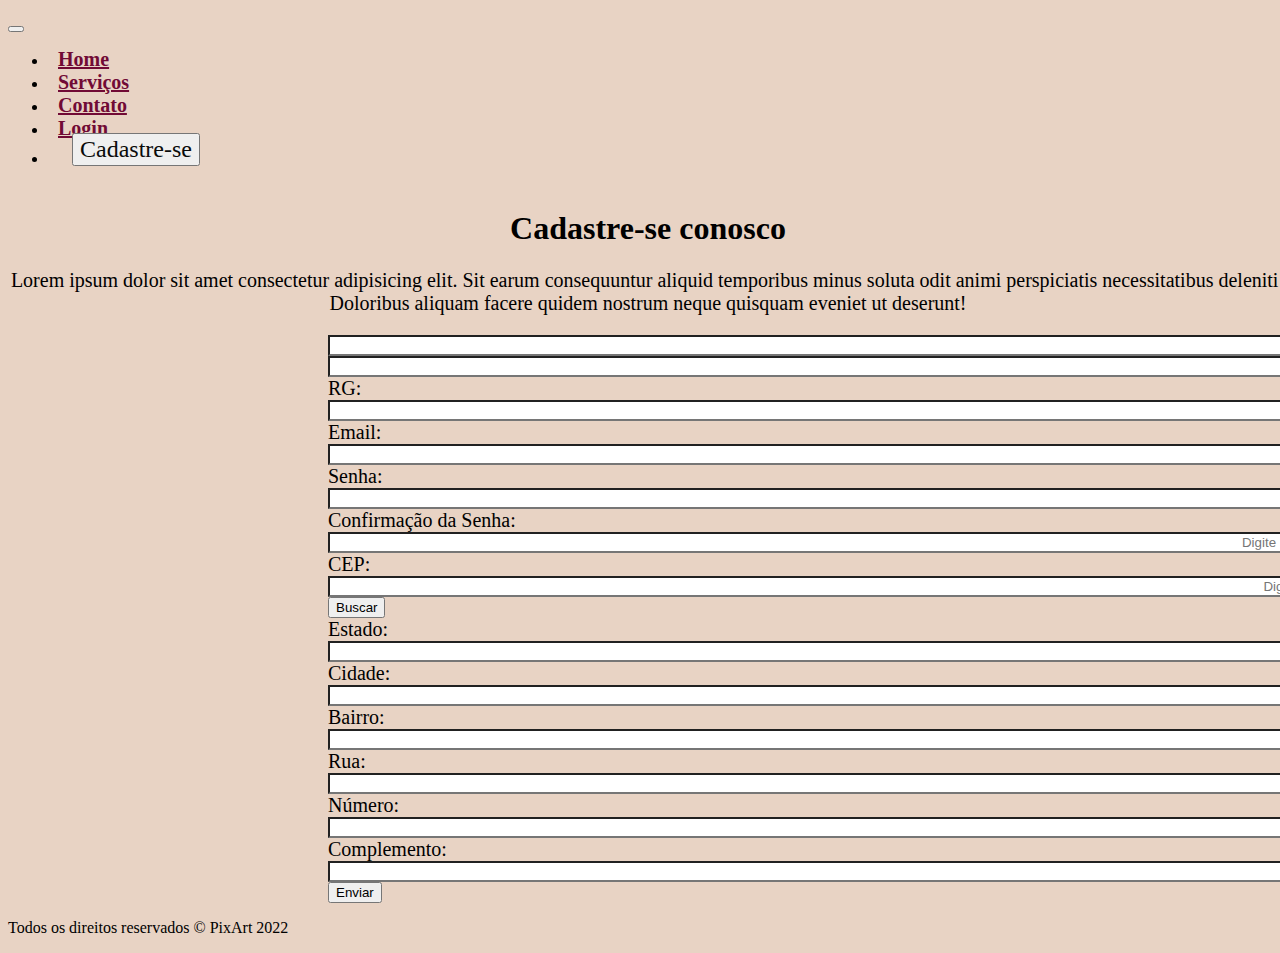
==== html/cadastro.html @ aa16e298 "Feita a validação dos Inputs da página de cadastro" ====
<!doctype html>
<html lang="pt-BR">

<head>
    <meta charset="utf-8">
    <meta name="viewport" content="width=device-width, initial-scale=1">
    <title>PixArt</title>
    <link href="https://unpkg.com/nes.css@2.3.0/css/nes.min.css" rel="stylesheet" />
    <link href="https://cdn.jsdelivr.net/npm/bootstrap@5.2.0-beta1/dist/css/bootstrap.min.css" rel="stylesheet"
        integrity="sha384-0evHe/X+R7YkIZDRvuzKMRqM+OrBnVFBL6DOitfPri4tjfHxaWutUpFmBp4vmVor" crossorigin="anonymous">
    <link rel="stylesheet" href="https://unpkg.com/swiper@8/swiper-bundle.min.css" />
    <link rel="stylesheet" href="../css/cadastro.css">
</head>

<body>
    <header>
        <div class="container">
            <nav class="navbar navbar-expand-lg navbar-light">
                <a class="navbar-brand" href="#">
                    <img src="../imgs/PixArt.svg" class="img-fluid" alt="">
                </a>
                <button class="navbar-toggler" type="button" data-bs-toggle="collapse" data-bs-target="#navbarNav"
                    aria-controls="navbarNav" aria-expanded="false" aria-label="Toggle navigation">
                    <span class="navbar-toggler-icon"></span>
                </button>
                <div class="navbarstyle justify-content-end collapse navbar-collapse" id="navbarNav">
                    <ul class="navbar-nav">
                        <li class="nav-item">
                            <a class="nav-link a-style active p-0" aria-current="page" href="#">Home</a>
                        </li>
                        <li class="nav-item">
                            <a class="nav-link a-style p-0" href="#">Serviços</a>
                        </li>
                        <li class="nav-item">
                            <a class="nav-link a-style p-0" href="#">Contato</a>
                        </li>
                        <li class="nav-item">
                            <a class="nav-link a-style p-0" href="#">Login</a>
                        </li>
                        <li class="nav-item">
                            <button class="nes-btn is-primary cadastro-style p-0" href="#">Cadastre-se</button>
                        </li>
                    </ul>
                </div>
            </nav>
        </div>
    </header>
    <main>
        <div class="form">
            <h1 class="display-1 titulo">Cadastre-se conosco</h1>
            <p class="explicacao">Lorem ipsum dolor sit amet consectetur adipisicing elit. Sit earum consequuntur
                aliquid
                temporibus minus soluta odit animi perspiciatis necessitatibus deleniti! Doloribus aliquam
                facere quidem nostrum neque quisquam eveniet ut deserunt!</p>
            <section class="formulario">
                <form class="row text-center">
                    <!--nome e sobrenome-->
                    <div class="col-md-6">
                        <input type="text" class="nes-input" id="nome" class="cor" placeholder="Nome:">
                    </div>
                    <div class="col-md-6">
                        <input type="text" class="nes-input" id="sobrenome" class="cor" placeholder="Sobrenome:">
                    </div>

                    <!--dados pessoais-->
                    <div class="col-md-6">
                        <label for="inputCity" class="form-label">RG:</label>
                        <input type="text" class="nes-input" id="rg" class="cor">
                    </div>
                    <div class="col-md-6">
                        <label for="inputEmail4" class="form-label">Email:</label>
                        <input type="email" class="nes-input" id="email" class="cor">
                    </div>
                    <div class="col-md-6">
                        <label for="inputPassword4" class="form-label">Senha:</label>
                        <input type="password" class="nes-input" id="senha" class="cor">
                    </div>
                    <div class="col-md-6">
                        <label for="inputPassword4" class="form-label">Confirmação da Senha:</label>
                        <input type="password" class="nes-input" id="confirmaSenha" class="cor"
                            placeholder="Digite novamente a sua senha">
                    </div>
                    <!--Endereço-->
                    <div class="col-5">
                        <label for="inputAddress" class="form-label">CEP:</label>
                        <input type="number" class="nes-input" id="cep" class="cor"
                            placeholder="Digite apenas números">
                    </div>
                    <div class="col-2">
                        <button type="submit" class="nes-btn mt-4" class="btn" id="buscaCep">Buscar </button>
                    </div>
                    <div id="teste" class="col-md-5">
                        <label for="inputZip" class="form-label">Estado:</label>
                        <input type="text" class="nes-input" id="estado" readonly>
                    </div>
                    <div class="col-md-6 col-sm-12">
                        <label for="inputCity" class="form-label">Cidade:</label>
                        <input type="text" class="nes-input" id="cidade" readonly>
                    </div>

                    <div class="col-md-6">
                        <label for="inputZip" class="form-label">Bairro:</label>
                        <input type="text" class="nes-input" id="bairro" readonly>
                    </div>
                    <div class="col-md-5">
                        <label for="inputZip" class="form-label">Rua:</label>
                        <input type="text" class="nes-input" id="rua" readonly>
                    </div>
                    <div class="col-md-2">
                        <label for="inputCity" class="form-label">Número:</label>
                        <input type="number" class="nes-input" id="numero" class="cor">
                    </div>
                    <div class="col-md-5">
                        <label for="inputZip" class="form-label">Complemento:</label>
                        <input type="text" class="nes-input" id="complemento" class="cor">
                    </div>
                    <div class="col-md-12">
                        <button type="submit" class="nes-btn is-primary mt-4" id="enviaCadastro">Enviar</button>
                    </div>
                </form>
            </section>
        </div>
    </main>
    <footer class="p-2 text-center">
        <p class="m-0"><a> Todos os direitos reservados &copy; PixArt 2022</a></p>
    </footer>
    </div>
    <script src="https://code.jquery.com/jquery-3.6.0.min.js"></script>
    <script src="../js/jquery.mask.js"></script>
    <script src="../js/models/modelCep.js"></script>
    <script src="../js/views/viewCep.js"></script>
    <script src="../js/controllers/controllerCep.js"></script>
    <script src="https://cdn.jsdelivr.net/npm/bootstrap@5.2.0-beta1/dist/js/bootstrap.bundle.min.js"></script>
    <script src="../js/models/modelValidacao.js"></script>
    <script src="../js/views/viewValidacao.js"></script>
    <script src="../js/controllers/controllerValidacao.js"></script>
</body>

</html>
---- css/cadastro.css ----
@import url(./colors.css);
@import url(./geral.css);

.conteudo{
    display: flex;
    flex-direction: column;
    align-content: space-between;
}

.titulo{
    text-align: center;
    font-size: 2rem;
    font-family:'Minecraftia';
}
.explicacao{
    text-align: center;
    font-size: 1.25rem;
    font-family:'rainyhearts';
}

.form-label{
    font-family: 'rainyhearts';
    font-size: 1.25rem;
}

button{
    display: flex;
    text-align: center;
    align-items: center;
    justify-content: center;
}

input[type=number]::-webkit-inner-spin-button,
input[type=number]::-webkit-outer-spin-button {
    -webkit-appearance: none;
    margin: 0;
}

.row{
    width: 40rem;
}


input{
    text-align: center;
    background-color: white;
   
    width: 2000px;
 }



main{
    display: flex;
    align-items: center;
    justify-content:center;
    flex-direction: column;
}

.btn{
    margin-top: 2.2em;
}

.envia{
    display: flex;
    align-items: center;
    justify-content: center;
    margin: 0;
    padding: 0;
    
}

header{
    display: flex;
    justify-content: space-between;
}

nav .nav{
    display: flex;
    justify-content: space-between;
    flex-direction: row;
}

.formulario {
    display: flex;
    align-items: center;
    justify-content: center;
}
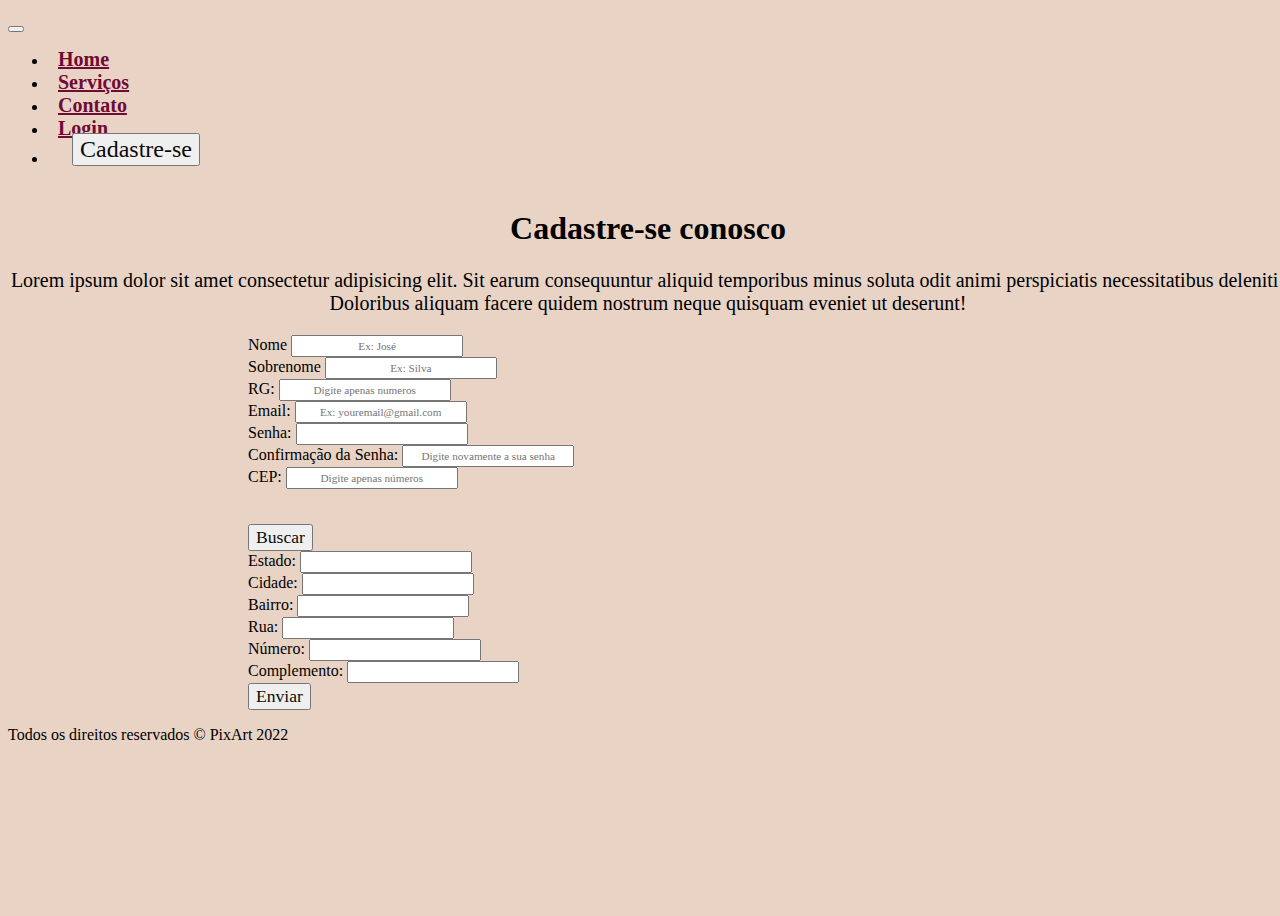
==== commit c71ab469: "Merge remote-tracking branch 'origin/cadastro'" ====
--- a/html/cadastro.html
+++ b/html/cadastro.html
@@ -26,19 +26,19 @@
                 <div class="navbarstyle justify-content-end collapse navbar-collapse" id="navbarNav">
                     <ul class="navbar-nav">
                         <li class="nav-item">
-                            <a class="nav-link a-style active p-0" aria-current="page" href="#">Home</a>
+                            <a class="nav-link a-style active p-0" aria-current="page" href="#" id="home">Home</a>
                         </li>
                         <li class="nav-item">
-                            <a class="nav-link a-style p-0" href="#">Serviços</a>
+                            <a class="nav-link a-style p-0" href="#" id="servicos">Serviços</a>
                         </li>
                         <li class="nav-item">
-                            <a class="nav-link a-style p-0" href="#">Contato</a>
+                            <a class="nav-link a-style p-0" href="#" id="contato">Contato</a>
                         </li>
                         <li class="nav-item">
-                            <a class="nav-link a-style p-0" href="#">Login</a>
+                            <a class="nav-link a-style p-0" href="#" id="login">Login</a>
                         </li>
                         <li class="nav-item">
-                            <button class="nes-btn is-primary cadastro-style p-0" href="#">Cadastre-se</button>
+                            <button class="nes-btn is-primary cadastro-style p-0" href="#" id="cadastro">Cadastre-se</button>
                         </li>
                     </ul>
                 </div>
@@ -56,20 +56,22 @@
                 <form class="row text-center">
                     <!--nome e sobrenome-->
                     <div class="col-md-6">
-                        <input type="text" class="nes-input" id="nome" class="cor" placeholder="Nome:">
+                        <label for="inputname" class="form-label">Nome</label>
+                        <input type="text" class="nes-input" id="nome" class="cor" placeholder="Ex: José">
                     </div>
                     <div class="col-md-6">
-                        <input type="text" class="nes-input" id="sobrenome" class="cor" placeholder="Sobrenome:">
+                        <label for="inputSobrenome" class="form-label">Sobrenome</label>
+                        <input type="text" class="nes-input" id="sobrenome" class="cor" placeholder="Ex: Silva">
                     </div>
 
                     <!--dados pessoais-->
                     <div class="col-md-6">
                         <label for="inputCity" class="form-label">RG:</label>
-                        <input type="text" class="nes-input" id="rg" class="cor">
+                        <input type="text" class="nes-input" id="rg" class="cor" placeholder="Digite apenas numeros">
                     </div>
                     <div class="col-md-6">
                         <label for="inputEmail4" class="form-label">Email:</label>
-                        <input type="email" class="nes-input" id="email" class="cor">
+                        <input type="email" class="nes-input" id="email" class="cor" placeholder="Ex: youremail@gmail.com">
                     </div>
                     <div class="col-md-6">
                         <label for="inputPassword4" class="form-label">Senha:</label>
@@ -87,7 +89,7 @@
                             placeholder="Digite apenas números">
                     </div>
                     <div class="col-2">
-                        <button type="submit" class="nes-btn mt-4" class="btn" id="buscaCep">Buscar </button>
+                        <button type="submit" class="nes-btn btn-style"id="buscaCep">Buscar</button>
                     </div>
                     <div id="teste" class="col-md-5">
                         <label for="inputZip" class="form-label">Estado:</label>
@@ -115,7 +117,7 @@
                         <input type="text" class="nes-input" id="complemento" class="cor">
                     </div>
                     <div class="col-md-12">
-                        <button type="submit" class="nes-btn is-primary mt-4" id="enviaCadastro">Enviar</button>
+                        <button type="submit" class="nes-btn is-primary btn-style mt-4" id="enviaCadastro">Enviar</button>
                     </div>
                 </form>
             </section>
@@ -134,6 +136,7 @@
     <script src="../js/models/modelValidacao.js"></script>
     <script src="../js/views/viewValidacao.js"></script>
     <script src="../js/controllers/controllerValidacao.js"></script>
+    <script src="../js/utilitarios-js.js"></script>
 </body>
 
 </html>--- a/css/cadastro.css
+++ b/css/cadastro.css
@@ -1,6 +1,5 @@
 @import url(./colors.css);
 @import url(./geral.css);
-
 .conteudo{
     display: flex;
     flex-direction: column;
@@ -20,7 +19,7 @@
 
 .form-label{
     font-family: 'rainyhearts';
-    font-size: 1.25rem;
+    font-size: 1rem;
 }
 
 button{
@@ -36,19 +35,21 @@
     margin: 0;
 }
 
+
 .row{
-    width: 40rem;
+    width: 50rem;
 }
 
 
 input{
     text-align: center;
-    background-color: white;
-   
-    width: 2000px;
- }
+    font-family: 'Minecraftia';
+    font-size:smaller;
+}
 
-
+input::placeholder{
+    font-size: 0.7rem;
+}
 
 main{
     display: flex;
@@ -57,8 +58,8 @@
     flex-direction: column;
 }
 
-.btn{
-    margin-top: 2.2em;
+#buscaCep{
+    margin-top: 2em;
 }
 
 .envia{
@@ -67,7 +68,6 @@
     justify-content: center;
     margin: 0;
     padding: 0;
-    
 }
 
 header{
@@ -86,3 +86,13 @@
     align-items: center;
     justify-content: center;
 }
+
+.btn-style {
+    font-family: 'VCR';
+    font-size: 1.1rem;
+    color: var(--dark) !important;
+}
+
+.btn-style:focus {
+    box-shadow: none !important;
+}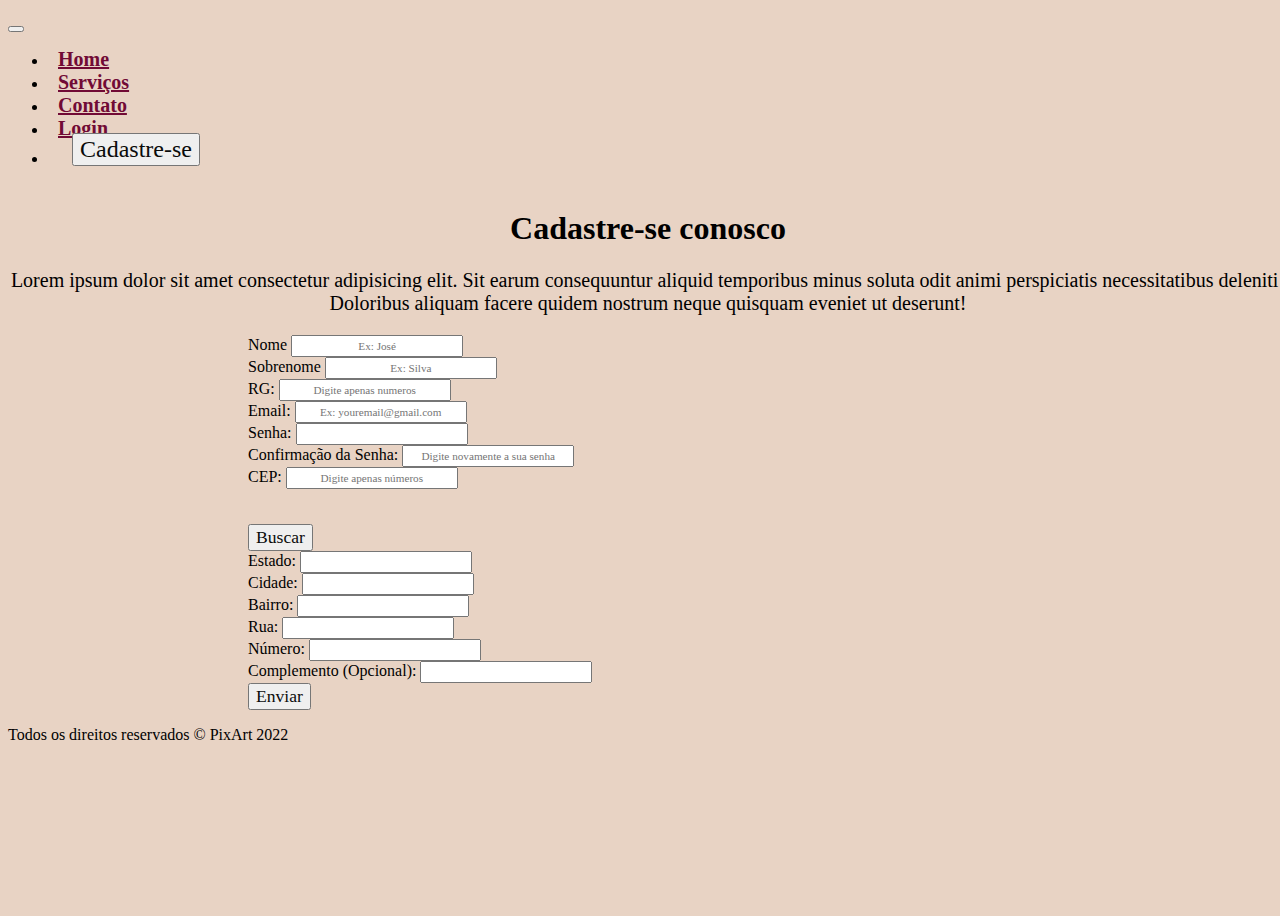
==== commit 00977527: "Validação da página de Cadastro completa" ====
--- a/html/cadastro.html
+++ b/html/cadastro.html
@@ -38,7 +38,8 @@
                             <a class="nav-link a-style p-0" href="#" id="login">Login</a>
                         </li>
                         <li class="nav-item">
-                            <button class="nes-btn is-primary cadastro-style p-0" href="#" id="cadastro">Cadastre-se</button>
+                            <button class="nes-btn is-primary cadastro-style p-0" href="#"
+                                id="cadastro">Cadastre-se</button>
                         </li>
                     </ul>
                 </div>
@@ -52,10 +53,13 @@
                 aliquid
                 temporibus minus soluta odit animi perspiciatis necessitatibus deleniti! Doloribus aliquam
                 facere quidem nostrum neque quisquam eveniet ut deserunt!</p>
-            <section class="formulario">
-                <form class="row text-center">
-                    <!--nome e sobrenome-->
-                    <div class="col-md-6">
+                <div class="alertaDiv" id="alertaDiv">
+                <p class="alertaErro" >Verifique se as informações estão corretas</p>
+                </div>
+                <section class="formulario">
+                    <form class="row text-center">
+                        <!--nome e sobrenome-->
+                        <div class="col-md-6">
                         <label for="inputname" class="form-label">Nome</label>
                         <input type="text" class="nes-input" id="nome" class="cor" placeholder="Ex: José">
                     </div>
@@ -71,7 +75,8 @@
                     </div>
                     <div class="col-md-6">
                         <label for="inputEmail4" class="form-label">Email:</label>
-                        <input type="email" class="nes-input" id="email" class="cor" placeholder="Ex: youremail@gmail.com">
+                        <input type="email" class="nes-input" id="email" class="cor"
+                            placeholder="Ex: youremail@gmail.com">
                     </div>
                     <div class="col-md-6">
                         <label for="inputPassword4" class="form-label">Senha:</label>
@@ -85,11 +90,10 @@
                     <!--Endereço-->
                     <div class="col-5">
                         <label for="inputAddress" class="form-label">CEP:</label>
-                        <input type="number" class="nes-input" id="cep" class="cor"
-                            placeholder="Digite apenas números">
+                        <input type="number" class="nes-input" id="cep" class="cor" placeholder="Digite apenas números">
                     </div>
                     <div class="col-2">
-                        <button type="submit" class="nes-btn btn-style"id="buscaCep">Buscar</button>
+                        <button type="submit" class="nes-btn btn-style" id="buscaCep">Buscar</button>
                     </div>
                     <div id="teste" class="col-md-5">
                         <label for="inputZip" class="form-label">Estado:</label>
@@ -113,11 +117,12 @@
                         <input type="number" class="nes-input" id="numero" class="cor">
                     </div>
                     <div class="col-md-5">
-                        <label for="inputZip" class="form-label">Complemento:</label>
+                        <label for="inputZip" class="form-label">Complemento (Opcional):</label>
                         <input type="text" class="nes-input" id="complemento" class="cor">
                     </div>
                     <div class="col-md-12">
-                        <button type="submit" class="nes-btn is-primary btn-style mt-4" id="enviaCadastro">Enviar</button>
+                        <button type="submit" class="nes-btn is-primary btn-style mt-4"
+                            id="enviaCadastro">Enviar</button>
                     </div>
                 </form>
             </section>
--- a/css/cadastro.css
+++ b/css/cadastro.css
@@ -95,4 +95,16 @@
 
 .btn-style:focus {
     box-shadow: none !important;
+}
+
+.alertaDiv{
+    display: none;
+    justify-content: center;
+}
+
+.alertaErro {
+    color: red;
+    text-align: center;
+    font-size: 1.70rem;
+    font-family:'rainyhearts';
 }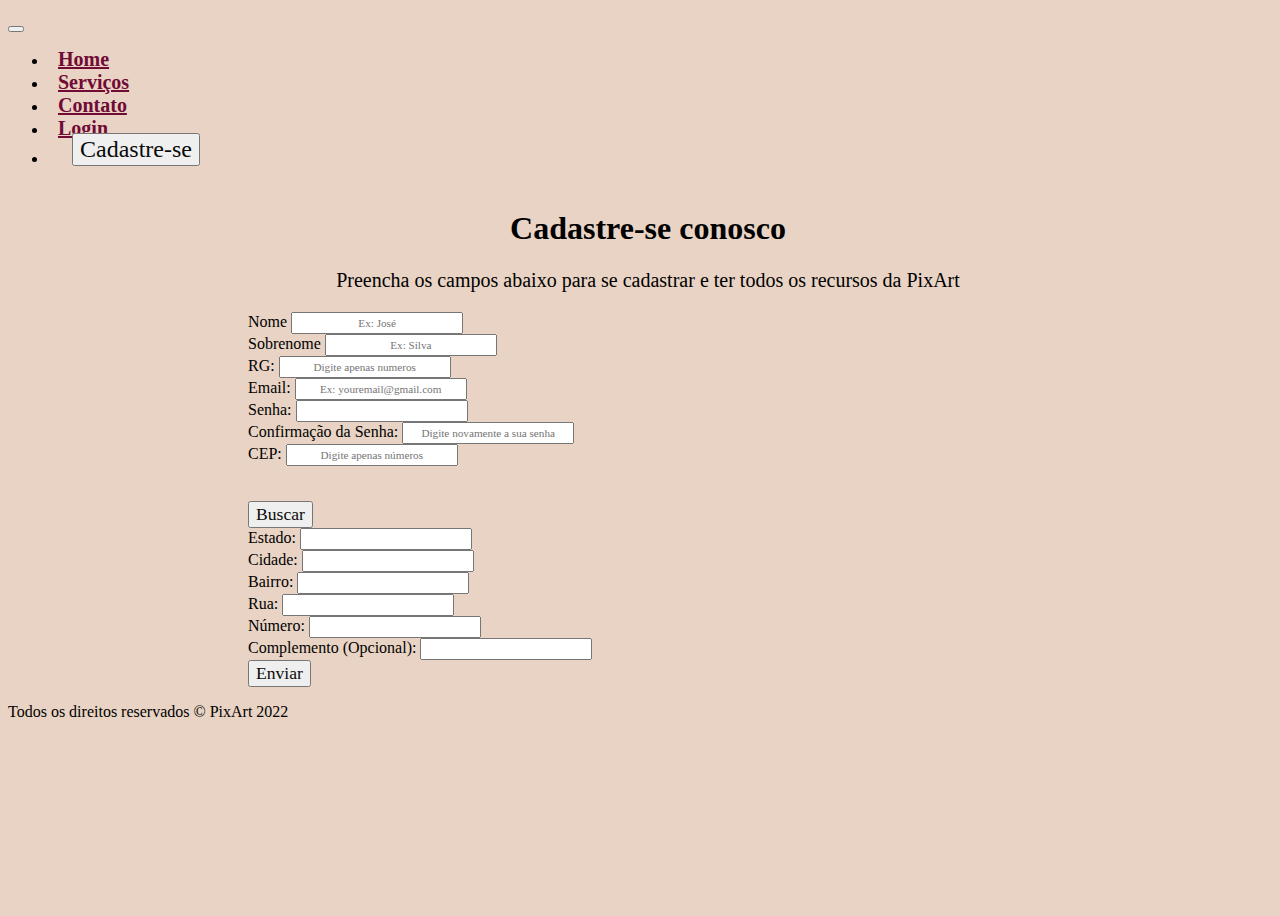
==== commit 6017d3a7: "Merge remote-tracking branch 'origin/cadastro'" ====
--- a/html/cadastro.html
+++ b/html/cadastro.html
@@ -49,10 +49,7 @@
     <main>
         <div class="form">
             <h1 class="display-1 titulo">Cadastre-se conosco</h1>
-            <p class="explicacao">Lorem ipsum dolor sit amet consectetur adipisicing elit. Sit earum consequuntur
-                aliquid
-                temporibus minus soluta odit animi perspiciatis necessitatibus deleniti! Doloribus aliquam
-                facere quidem nostrum neque quisquam eveniet ut deserunt!</p>
+            <p class="explicacao">Preencha os campos abaixo para se cadastrar e ter todos os recursos da PixArt</p>
                 <div class="alertaDiv" id="alertaDiv">
                 <p class="alertaErro" >Verifique se as informações estão corretas</p>
                 </div>
--- a/css/cadastro.css
+++ b/css/cadastro.css
@@ -34,6 +34,7 @@
     -webkit-appearance: none;
     margin: 0;
 }
+
 
 
 .row{
@@ -107,4 +108,15 @@
     text-align: center;
     font-size: 1.70rem;
     font-family:'rainyhearts';
+}
+@media (max-width: 768px) {
+    .row{
+        width: 30em;
+    }
+}
+
+@media(max-width:500px) {
+    .row{
+        width: 20rem;
+    }
 }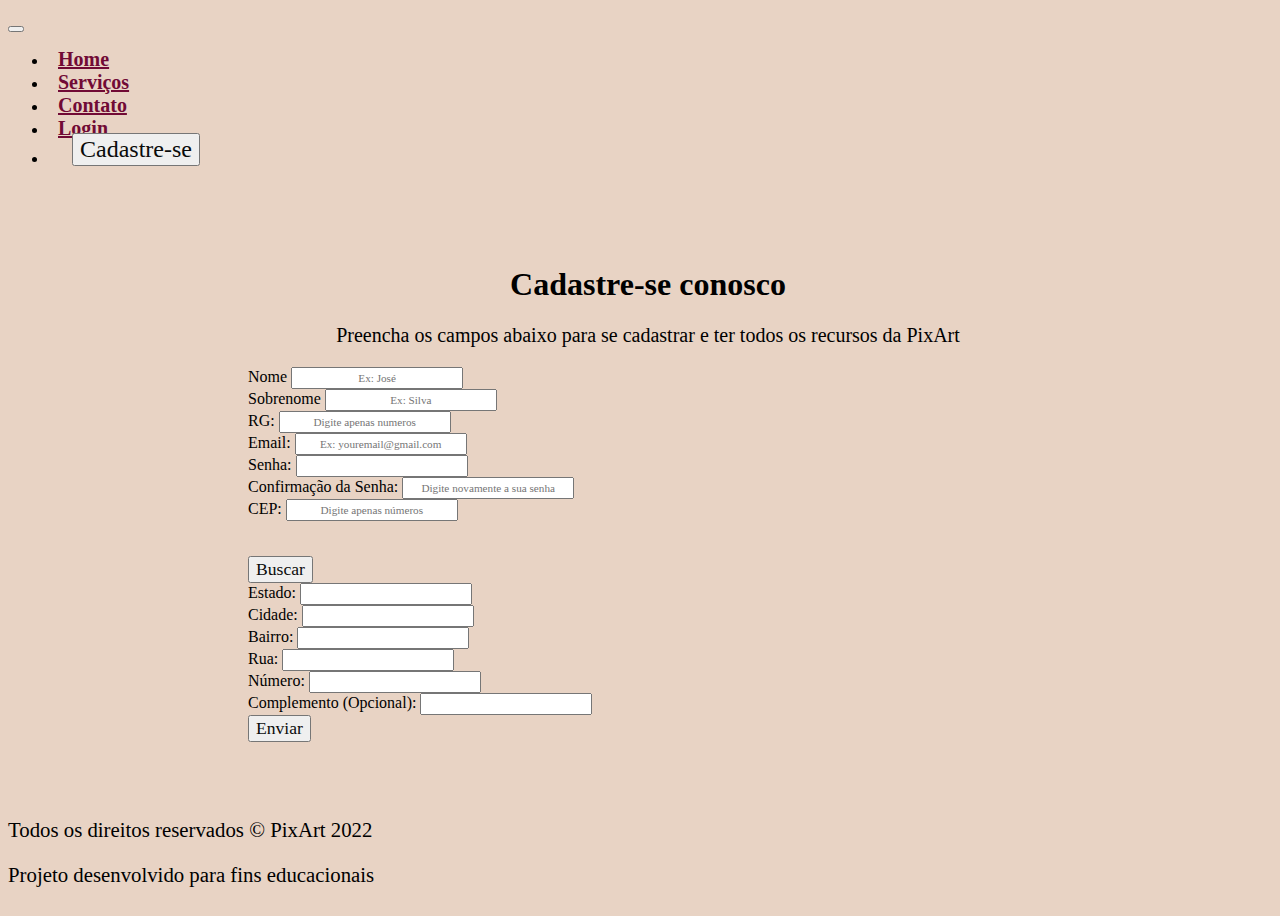
==== commit 0bd43167: "Footer estilizado em todos os pages" ====
--- a/html/cadastro.html
+++ b/html/cadastro.html
@@ -5,6 +5,7 @@
     <meta charset="utf-8">
     <meta name="viewport" content="width=device-width, initial-scale=1">
     <title>PixArt</title>
+    <link rel="icon" type="image/x-icon" href="../imgs/arts/P-favicon.png">
     <link href="https://unpkg.com/nes.css@2.3.0/css/nes.min.css" rel="stylesheet" />
     <link href="https://cdn.jsdelivr.net/npm/bootstrap@5.2.0-beta1/dist/css/bootstrap.min.css" rel="stylesheet"
         integrity="sha384-0evHe/X+R7YkIZDRvuzKMRqM+OrBnVFBL6DOitfPri4tjfHxaWutUpFmBp4vmVor" crossorigin="anonymous">
@@ -125,10 +126,10 @@
             </section>
         </div>
     </main>
-    <footer class="p-2 text-center">
-        <p class="m-0"><a> Todos os direitos reservados &copy; PixArt 2022</a></p>
+    <footer class="p-1 text-center foot-style">
+        <p class="m-0">Todos os direitos reservados &copy; PixArt 2022</p>
+        <p class="m-0">Projeto desenvolvido para fins educacionais</p>
     </footer>
-    </div>
     <script src="https://code.jquery.com/jquery-3.6.0.min.js"></script>
     <script src="../js/jquery.mask.js"></script>
     <script src="../js/models/modelCep.js"></script>
--- a/css/cadastro.css
+++ b/css/cadastro.css
@@ -1,5 +1,12 @@
 @import url(./colors.css);
 @import url(./geral.css);
+
+body{
+    display: flex;
+    flex-direction: column;
+    justify-content: space-between;
+}
+
 .conteudo{
     display: flex;
     flex-direction: column;
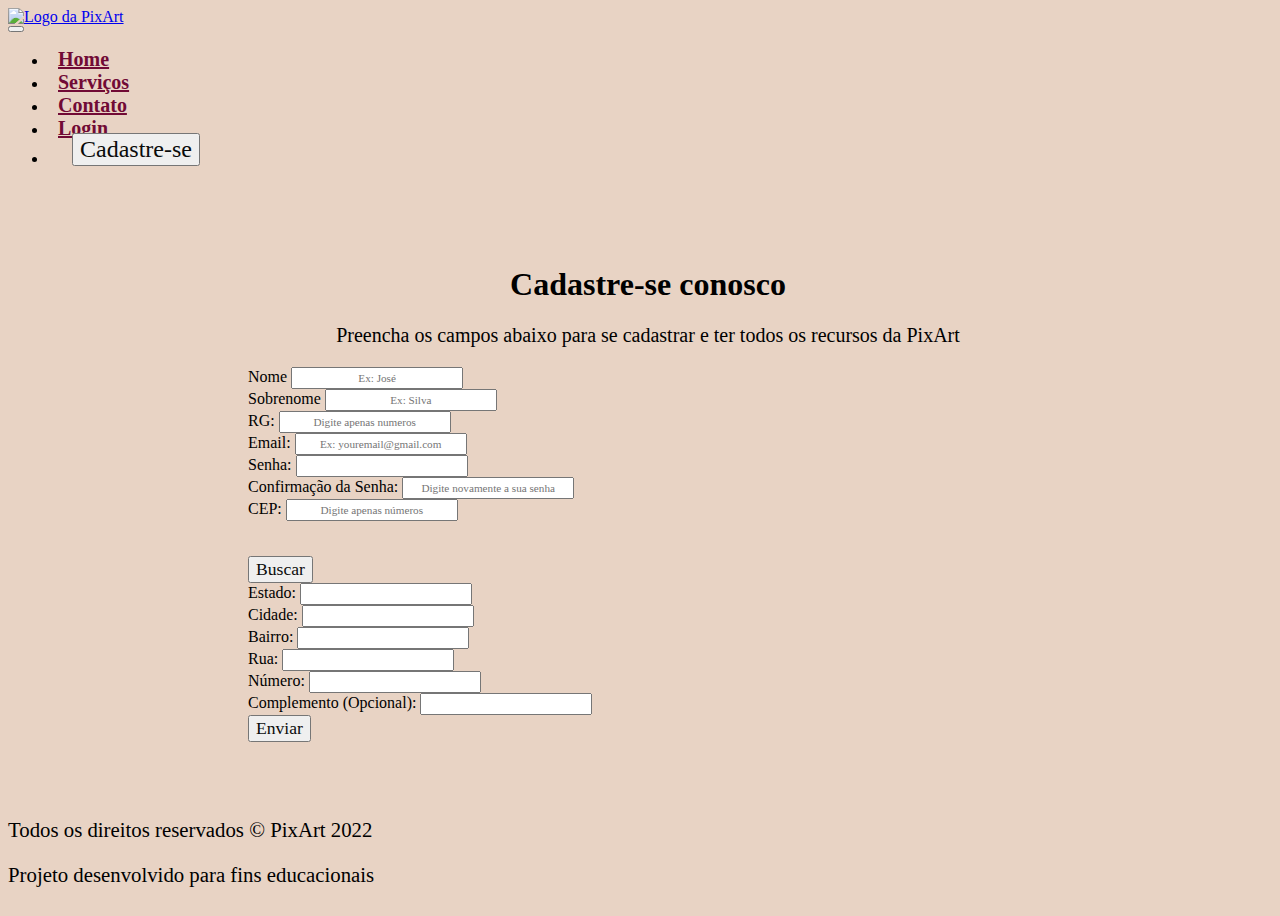
==== commit b38c8c55: "Adicionadas Alts de imagens em todas as paginas" ====
--- a/html/cadastro.html
+++ b/html/cadastro.html
@@ -17,8 +17,8 @@
     <header>
         <div class="container">
             <nav class="navbar navbar-expand-lg navbar-light">
-                <a class="navbar-brand" href="#">
-                    <img src="../imgs/PixArt.svg" class="img-fluid" alt="">
+                <a class="navbar-brand" id="pic-logo" href="#">
+                    <img src="../imgs/PixArt.svg" class="img-fluid" alt="Logo da PixArt">
                 </a>
                 <button class="navbar-toggler" type="button" data-bs-toggle="collapse" data-bs-target="#navbarNav"
                     aria-controls="navbarNav" aria-expanded="false" aria-label="Toggle navigation">
